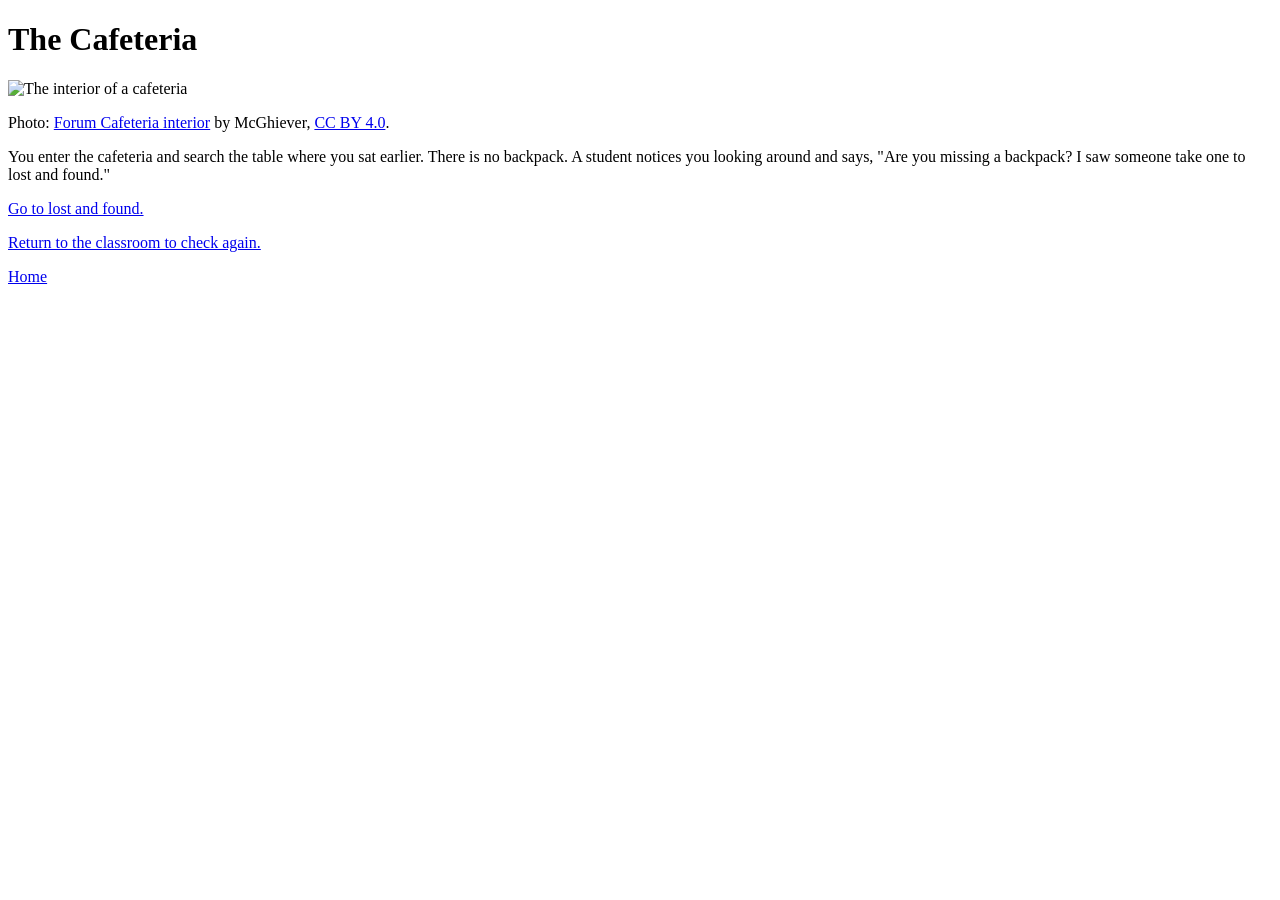
==== cafeteria.html @ 6e4a70a1 "Add files via upload" ====
<!DOCTYPE html>
<html lang="en">
<head>
    <meta charset="UTF-8">
    <title>The Cafeteria</title>
    <link rel="stylesheet" href="style.css">
</head>
<body>
    <h1>The Cafeteria</h1>
<img src="images/cafeteria.jpg" alt="The interior of a cafeteria" width="350">

<p>
    Photo:
    <a href="https://commons.wikimedia.org/wiki/File:Forum_Cafeteria_interior.jpg">
        Forum Cafeteria interior</a>
    by McGhiever,
    <a href="https://creativecommons.org/licenses/by/4.0/">
        CC BY 4.0</a>.
</p>
    <p>You enter the cafeteria and search the table where you
    sat earlier. There is no backpack. A student notices you
    looking around and says, "Are you missing a backpack?
    I saw someone take one to lost and found."</p>

    <p><a href="lost-and-found.html">Go to lost and found.</a></p>
    <p><a href="classroom.html">Return to the classroom to check again.</a></p>

    <p><a href="index.html">Home</a></p>
</body>
</html>
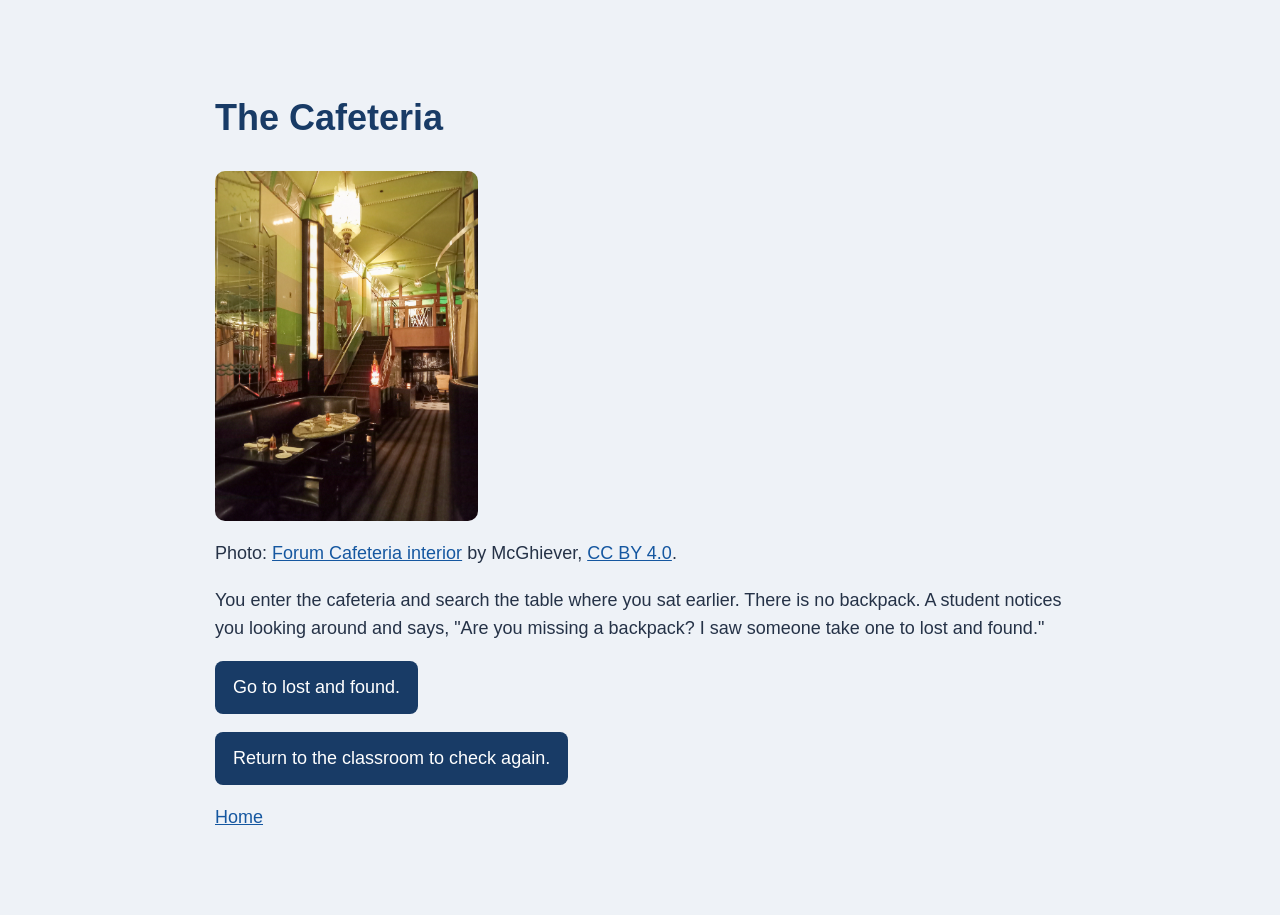
==== commit 0c31bfe3: "Add files via upload" ====
--- a/cafeteria.html
+++ b/cafeteria.html
@@ -22,8 +22,9 @@
     looking around and says, "Are you missing a backpack?
     I saw someone take one to lost and found."</p>
 
-    <p><a href="lost-and-found.html">Go to lost and found.</a></p>
-    <p><a href="classroom.html">Return to the classroom to check again.</a></p>
+    <p><a class="choice" href="lost-and-found.html">Go to lost and found.</a></p>
+
+<p><a class="choice" href="classroom.html">Return to the classroom to check again.</a></p>
 
     <p><a href="index.html">Home</a></p>
 </body>
--- a/style.css
+++ b/style.css
@@ -0,0 +1,49 @@
+ body {
+    background-color: #eef2f7;
+    color: #253247;
+    font-family: Arial, sans-serif;
+    font-size: 18px;
+    line-height: 1.6;
+    max-width: 850px;
+    margin: 40px auto;
+    padding: 25px;
+}
+
+h1 {
+    color: #183b66;
+    font-size: 36px;
+}
+
+img {
+    display: block;
+    max-width: 100%;
+    width: auto;
+    height: auto;
+    max-height: 350px;
+    border-radius: 10px;
+}
+
+a {
+    color: #1557a0;
+    text-decoration: underline;
+}
+
+a:hover {
+    color: #923c13;
+    text-decoration: none;
+}
+.choice {
+    display: inline-block;
+    background-color: #183b66;
+    color: white;
+    padding: 12px 18px;
+    border-radius: 8px;
+    text-decoration: none;
+}
+
+.choice:hover,
+.choice:focus {
+    background-color: #28558a;
+    color: white;
+    text-decoration: underline;
+}
